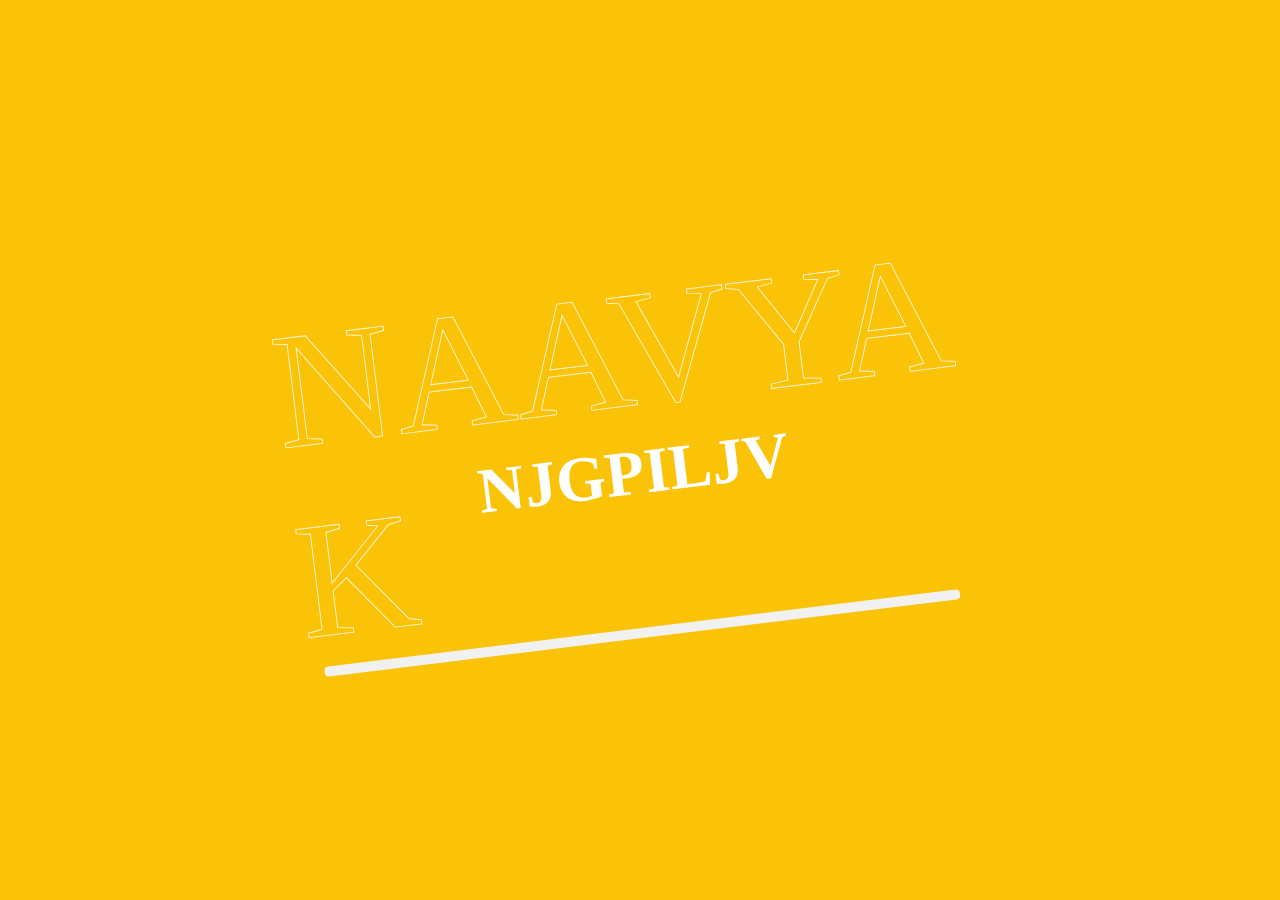
==== index.html @ 3b0a25bf "Add files via upload" ====
<!DOCTYPE html>
<html lang="en">
  <head>
    <meta charset="UTF-8" />
    <meta http-equiv="X-UA-Compatible" content="IE=edge" />
    <meta name="viewport" content="width=device-width, initial-scale=1.0" />
    <title>Day01</title>
    <link rel="stylesheet" href="style.css" />
  </head>
  <body>
    <div id="main">
      <div class="loader">
        <h2 class="zoom">NAAVYA K</h2>
        <h1 class="scramble">NAAVYA K</h1>
        <div class="Loading"></div>
      </div>
    </div>
    <script src="https://cdnjs.cloudflare.com/ajax/libs/jquery/3.6.0/jquery.js"></script>
    <script src="https://cdnjs.cloudflare.com/ajax/libs/gsap/3.11.4/gsap.min.js" integrity="sha512-f8mwTB+Bs8a5c46DEm7HQLcJuHMBaH/UFlcgyetMqqkvTcYg4g5VXsYR71b3qC82lZytjNYvBj2pf0VekA9/FQ==" crossorigin="anonymous" referrerpolicy="no-referrer"></script>
    <script src="descrambler.js"></script>
    <script src="script.js"></script>
  </body>
</html>
---- style.css ----
@font-face {
    font-family: Chana;
    src: url(/Fonts/chaney-ultraextended-webfont.ttf);
  }

*{
    margin: 0;
    padding: 0;
    box-sizing: border-box;
}

html, body{
    width: 100%;
    height: 100%;
}

#main{
    width: 100%;
    min-height: 100vh;
}

.loader {
  position: absolute;
  width: 100%;
  height: 100vh;
  background-color: rgb(250,195,8);
  animation: pulse 3s;
  z-index: 9;
}

.zoom {
  position: absolute;
  top: 45%;
  left: 50%;
  font-size: 13vw;
  -webkit-text-stroke-width: 0.09vh;
  -webkit-text-fill-color: transparent;
  -webkit-text-stroke-color: #fff;
  outline: none;
  transform: rotate(-7deg) translate(-50%, -50%);
  opacity: 0.89;
  font-family: Chana ;
  /* font-family: ProductSans; */
  font-weight: 200;
}

.loader h1 {
  position: absolute;
  top: 50%;
  left: 50%;
  transform: rotate(-7deg) translate(-50%, -50%);
  /* outline: 1px solid #fff; */
  font-family: Chana;
  font-size: 5vw;
  padding: 2vw;
  /* transform: rotate(-5deg) ; */
  color: #fff;
}

.Loading {
  bottom: -65%;
  left: 50%;
  transform: rotate(-7deg) translate(-50%, 0%);
  position: relative;
  display: inline-block;
  width: 50%;
  height: 10px;
  background: #f1f1f1;
  /* box-shadow: inset 0 0 5px rgba(0, 0, 0, .2); */
  border-radius: 4px;
  overflow: hidden;
}

.Loading:after {
    content: "";
    position: absolute;
    bottom: 10%;
    /* width: 100%; */
    height: 100%;
    border-radius: 4px;
    /* box-shadow: 0 0 5px rgba(0, 0, 0, .2); */
    animation: load 3s;
  }
  

@keyframes load {
  0% {
    width: 0;
    background: #a28089;
  }

  25% {
    width: 25%;
    background: #a0d2eb;
  }

  50% {
    width: 50%;
    background: #d0bdf4;

    /* background: #ffa8b6; */
  }

  75% {
    width: 75%;
    background: #d2d2d2;
    /* background: rgb(250, 195, 8); */
  }

  100% {
    width: 100%;
    /* background: #d0bdf4; */
    /* background: #ffa8b6; */

    background: rgb(250,195,8);
  }
}

@keyframes pulse {
  0% {
    background: #a28089;
  }

  25% {
    background: #a0d2eb;
  }

  50% {
    background: #d0bdf4;
    /* background: #ffa8b6; */
  }

  75% {
    /* background: #c2c2c2; */
    /* background: #d0bdf4; */
    background: #d2d2d2;
    /* background: rgb(250, 195, 8); */
  }

  100% {
    /* background: #ffa8b6; */
    /* background: #c2c2c2; */
    background: rgb(250, 195, 8);
  }
}
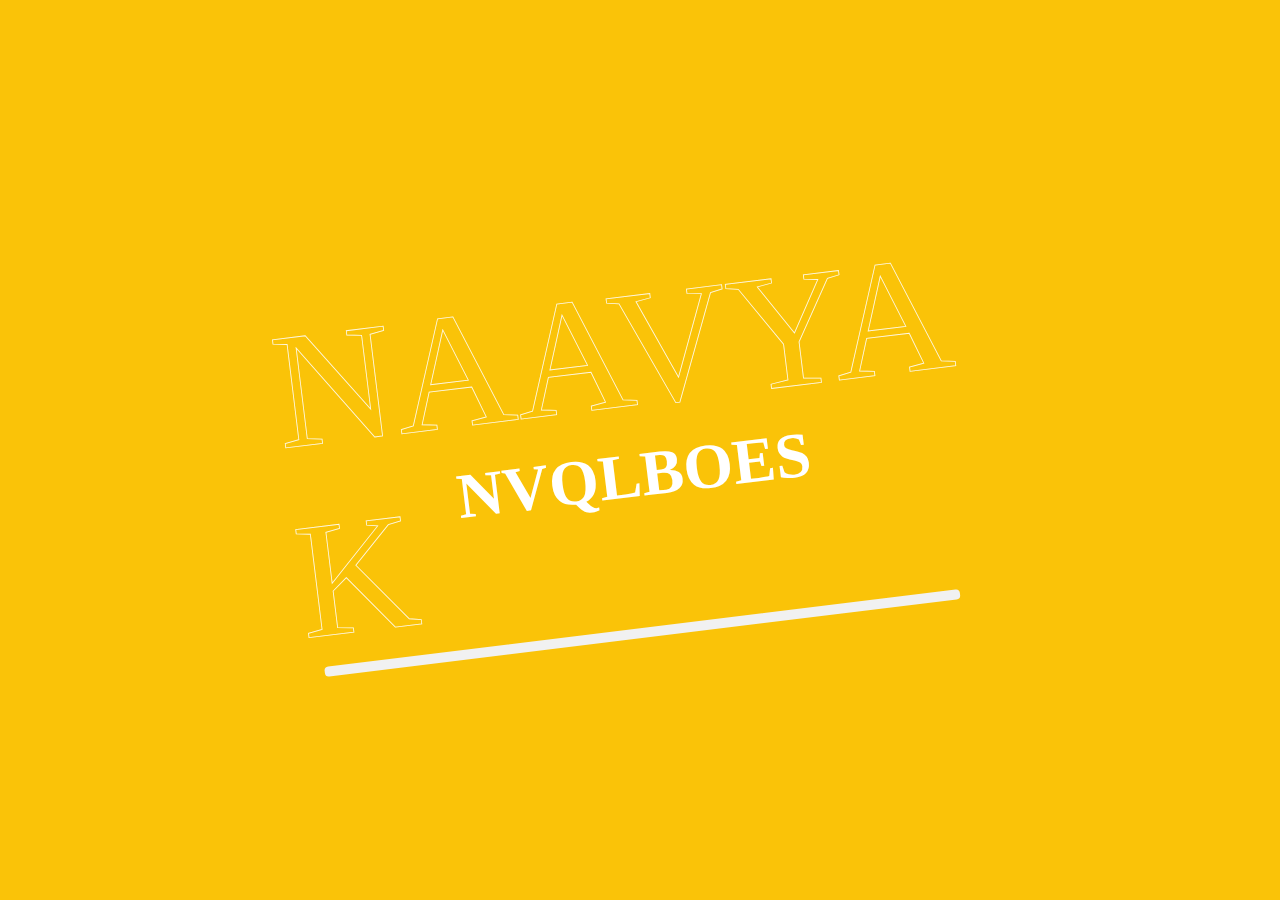
==== commit 9742bdb6: "Add files via upload" ====
--- a/index.html
+++ b/index.html
@@ -14,6 +14,20 @@
         <h1 class="scramble">NAAVYA K</h1>
         <div class="Loading"></div>
       </div>
+      <div class="svgwaala">
+        <div id="dotted">
+          <img id="donut" src="/Images/donut.png" alt="" />
+          <img id="NAAVYA K-N" src="/Images/Group 1.svg" alt="" />
+          <img id="NAAVYA K-A" src="/Images/Group 1.svg" alt="" />
+          <img id="NAAVYA K-A2" src="/Images/O.svg" alt="" />
+          <img id="NAAVYA K-V" src="Images/Group 2.svg" alt="" />
+          <img id="NAAVYA K-Y" src="Images/Group 3.svg" alt="" />
+          <img id="NAAVYA K-A3" src="Images/I.svg" alt="" />
+        </div>
+        <div id="explore">
+          <h1 onclick="setTimeout( example, 1200)">Explore</h1>
+        </div>
+      </div>
     </div>
     <script src="https://cdnjs.cloudflare.com/ajax/libs/jquery/3.6.0/jquery.js"></script>
     <script src="https://cdnjs.cloudflare.com/ajax/libs/gsap/3.11.4/gsap.min.js" integrity="sha512-f8mwTB+Bs8a5c46DEm7HQLcJuHMBaH/UFlcgyetMqqkvTcYg4g5VXsYR71b3qC82lZytjNYvBj2pf0VekA9/FQ==" crossorigin="anonymous" referrerpolicy="no-referrer"></script>
--- a/style.css
+++ b/style.css
@@ -127,19 +127,148 @@
 
   50% {
     background: #d0bdf4;
-    /* background: #ffa8b6; */
   }
 
   75% {
-    /* background: #c2c2c2; */
-    /* background: #d0bdf4; */
     background: #d2d2d2;
-    /* background: rgb(250, 195, 8); */
   }
 
   100% {
-    /* background: #ffa8b6; */
-    /* background: #c2c2c2; */
     background: rgb(250, 195, 8);
   }
+}
+
+.svgwaala {
+  position: relative;
+  width: 100%;
+  height: 100vh;
+  display: flex;
+  align-items: center;
+  justify-content: center;
+  background-image: url(/Images/back1.jpg);
+  background-size: cover;
+  background-position: bottom;
+  opacity: 0;
+  overflow: hidden;
+  transition: all cubic-bezier(0.19, 1, 0.22, 1) 1.5s;
+  z-index: 99;
+}
+
+#dotted {
+  width: 130%;
+  height: 130vh;
+  display: flex;
+  align-items: center;
+  justify-content: center;
+  background-image: url(/Images/back.png);
+  background-size: cover;
+  background-position: center;
+  animation: dotte 8s ease-in-out alternate infinite;
+  /* overflow: hidden; */
+}
+
+#dotted > img:nth-child(1) {
+  position: absolute;
+  top: 50%;
+  left: 50%;
+  transform: translate(-50%, -50%);
+  width: 12vw;
+  animation: updown 2s ease-in-out alternate infinite;
+  opacity: 0;
+}
+
+#kothik-k {
+  position: absolute;
+  width: 9vw;
+  top: 25%;
+  left: 39%;
+  animation: letter 1.9s ease-in-out alternate infinite;
+}
+#kothik-k2 {
+  position: absolute;
+  width: 5vw;
+  top: 43%;
+  left: 42%;
+  animation: letter 1.9s ease-in-out alternate infinite;
+}
+#kothik-o {
+  position: absolute;
+  width: 7vw;
+  top: 25%;
+  left: 54%;
+  z-index: 2;
+  animation: letter 1.8s ease-in-out alternate infinite;
+}
+#kothik-t {
+  position: absolute;
+  width: 10vw;
+  top: 38%;
+  left: 54%;
+  animation: letter 1.9s ease-in-out alternate infinite;
+}
+#kothik-h {
+  position: absolute;
+  width: 7vw;
+  top: 50%;
+  left: 53%;
+  animation: letter 1.8s ease-in-out alternate infinite;
+}
+#kothik-i {
+  position: absolute;
+  width: 15vw;
+  top: 44%;
+  left: 38%;
+  z-index: 9;
+  animation: letter 1.9s ease-in-out alternate infinite;
+}
+
+
+#explore {
+  position: absolute;
+  display: flex;
+  align-items: center;
+  justify-content: center;
+  top: 75.6%;
+  width: 7vw;
+  height: 2vw;
+  color: #ffffff;
+  background: rgba(255, 255, 255, 0.45);
+  box-shadow: 0 8px 32px 0 rgba(229, 116, 45, 0.37);
+  backdrop-filter: blur(4px);
+  -webkit-backdrop-filter: blur(4px);
+  border-radius: 10px;
+  font-size: 0.5vw;
+  cursor: pointer;
+  font-family: product sans;
+}
+
+#explore a h1 {
+  color: #fff;
+}
+
+@keyframes updown {
+  from {
+    margin-top: -1vw;
+  }
+
+  to {
+    margin-top: 1vw;
+  }
+}
+
+@keyframes letter {
+  from {
+    margin-top: 0vw;
+  }
+
+  to {
+    margin-top: 1vw;
+  }
+}
+
+@keyframes dotte {
+  from {
+    margin-top: -15%;
+    margin-left: -15%;
+  }
 }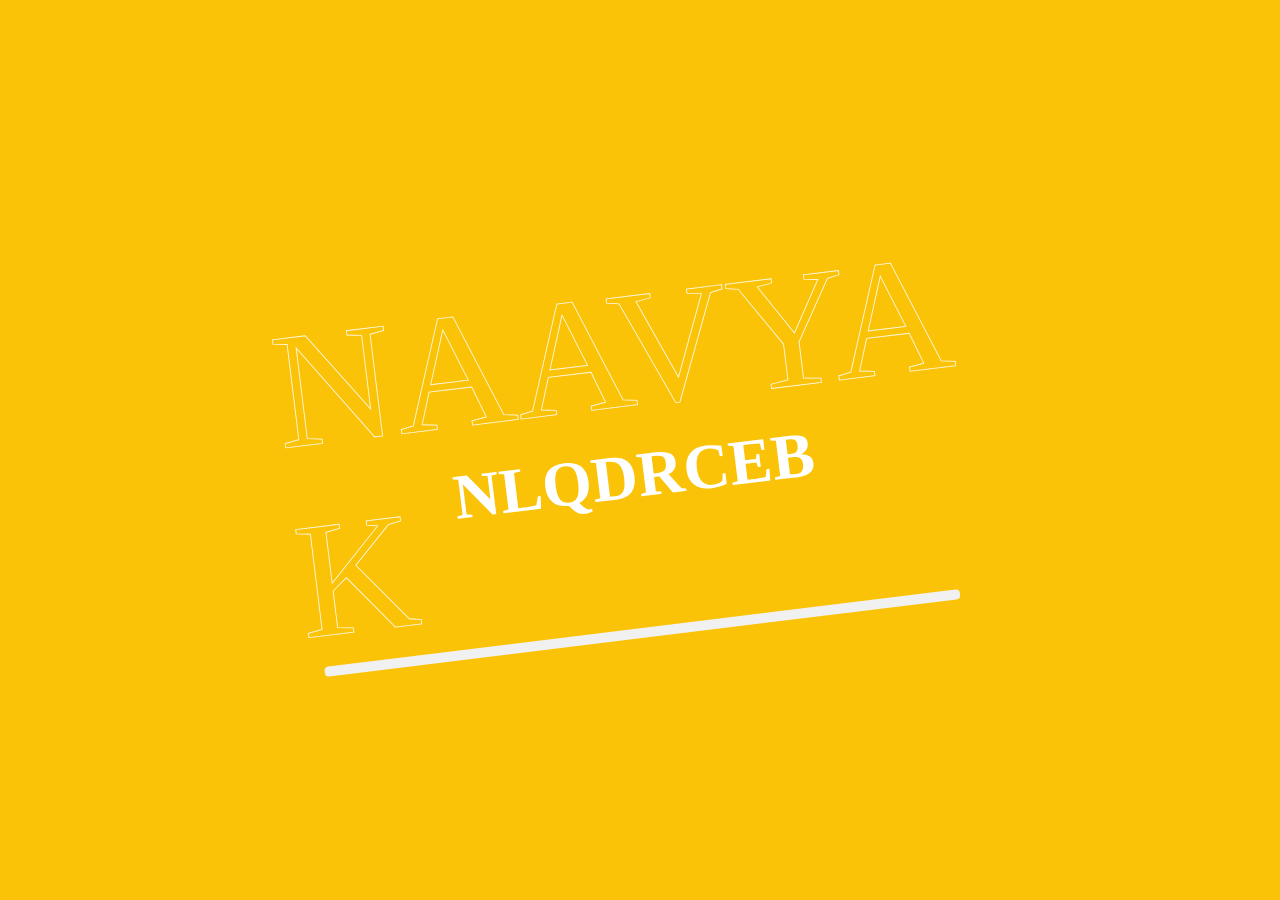
==== commit 20338426: "Add files via upload" ====
--- a/index.html
+++ b/index.html
@@ -4,7 +4,7 @@
     <meta charset="UTF-8" />
     <meta http-equiv="X-UA-Compatible" content="IE=edge" />
     <meta name="viewport" content="width=device-width, initial-scale=1.0" />
-    <title>Day01</title>
+    <title>Hackathon Gravity Coding</title>
     <link rel="stylesheet" href="style.css" />
   </head>
   <body>
@@ -17,12 +17,12 @@
       <div class="svgwaala">
         <div id="dotted">
           <img id="donut" src="/Images/donut.png" alt="" />
-          <img id="NAAVYA K-N" src="/Images/Group 1.svg" alt="" />
-          <img id="NAAVYA K-A" src="/Images/Group 1.svg" alt="" />
-          <img id="NAAVYA K-A2" src="/Images/O.svg" alt="" />
-          <img id="NAAVYA K-V" src="Images/Group 2.svg" alt="" />
-          <img id="NAAVYA K-Y" src="Images/Group 3.svg" alt="" />
-          <img id="NAAVYA K-A3" src="Images/I.svg" alt="" />
+          <img id="NAAVYAK-N" src="/Images/Group 1.svg" alt="" />
+          <img id="NAAVYAK-A" src="/Images/Group 1.svg" alt="" />
+          <img id="NAAVYAK-A2" src="/Images/O.svg" alt="" />
+          <img id="NAAVYAK-V" src="Images/Group 2.svg" alt="" />
+          <img id="NAAVYAK-Y" src="Images/Group 3.svg" alt="" />
+          <img id="NAAVYAK-A3" src="Images/I.svg" alt="" />
         </div>
         <div id="explore">
           <h1 onclick="setTimeout( example, 1200)">Explore</h1>
--- a/style.css
+++ b/style.css
@@ -1,29 +1,54 @@
 @font-face {
-    font-family: Chana;
-    src: url(/Fonts/chaney-ultraextended-webfont.ttf);
-  }
-
-*{
-    margin: 0;
-    padding: 0;
-    box-sizing: border-box;
-}
-
-html, body{
-    width: 100%;
-    height: 100%;
-}
-
-#main{
-    width: 100%;
-    min-height: 100vh;
+  font-family: Chana;
+  src: url(/Fonts/chaney-ultraextended-webfont.ttf);
+}
+
+@font-face {
+  font-family: DinPro;
+  src: url(/Fonts/DINPro-CondensedBold.ttf);
+}
+
+@font-face {
+  font-family: Capital;
+  src: url(/Fonts/CapitoliumNews2-Regular.ttf);
+}
+
+@font-face {
+  font-family: Bellefair;
+  src: url(/Fonts/Bellefair-Regular.ttf);
+}
+
+@font-face {
+  font-family: hotel2;
+  src: url(/Fonts/MontecatiniPro-NormaleLight.ttf);
+}
+
+* {
+  margin: 0;
+  padding: 0;
+  box-sizing: border-box;
+}
+
+a {
+  text-decoration: none;
+}
+
+html,
+body {
+  width: 100%;
+  height: 100%;
+}
+
+#main {
+  width: 100%;
+  min-height: 100vh;
 }
 
 .loader {
   position: absolute;
   width: 100%;
   height: 100vh;
-  background-color: rgb(250,195,8);
+  background-color: rgb(250, 195, 8);
   animation: pulse 3s;
   z-index: 9;
 }
@@ -39,8 +64,7 @@
   outline: none;
   transform: rotate(-7deg) translate(-50%, -50%);
   opacity: 0.89;
-  font-family: Chana ;
-  /* font-family: ProductSans; */
+  font-family: Chana;
   font-weight: 200;
 }
 
@@ -49,11 +73,9 @@
   top: 50%;
   left: 50%;
   transform: rotate(-7deg) translate(-50%, -50%);
-  /* outline: 1px solid #fff; */
   font-family: Chana;
   font-size: 5vw;
   padding: 2vw;
-  /* transform: rotate(-5deg) ; */
   color: #fff;
 }
 
@@ -66,22 +88,18 @@
   width: 50%;
   height: 10px;
   background: #f1f1f1;
-  /* box-shadow: inset 0 0 5px rgba(0, 0, 0, .2); */
   border-radius: 4px;
   overflow: hidden;
 }
 
 .Loading:after {
-    content: "";
-    position: absolute;
-    bottom: 10%;
-    /* width: 100%; */
-    height: 100%;
-    border-radius: 4px;
-    /* box-shadow: 0 0 5px rgba(0, 0, 0, .2); */
-    animation: load 3s;
-  }
-  
+  content: "";
+  position: absolute;
+  bottom: 10%;
+  height: 100%;
+  border-radius: 4px;
+  animation: load 3s;
+}
 
 @keyframes load {
   0% {
@@ -109,10 +127,8 @@
 
   100% {
     width: 100%;
-    /* background: #d0bdf4; */
-    /* background: #ffa8b6; */
-
-    background: rgb(250,195,8);
+
+    background: rgb(250, 195, 8);
   }
 }
 
@@ -177,21 +193,21 @@
   opacity: 0;
 }
 
-#kothik-k {
+#NAAVYAK-N {
   position: absolute;
   width: 9vw;
   top: 25%;
   left: 39%;
   animation: letter 1.9s ease-in-out alternate infinite;
 }
-#kothik-k2 {
+#NAAVYAK-A {
   position: absolute;
   width: 5vw;
   top: 43%;
   left: 42%;
   animation: letter 1.9s ease-in-out alternate infinite;
 }
-#kothik-o {
+#NAAVYAK-A2{
   position: absolute;
   width: 7vw;
   top: 25%;
@@ -199,21 +215,21 @@
   z-index: 2;
   animation: letter 1.8s ease-in-out alternate infinite;
 }
-#kothik-t {
+#NAAVYAK-V {
   position: absolute;
   width: 10vw;
   top: 38%;
   left: 54%;
   animation: letter 1.9s ease-in-out alternate infinite;
 }
-#kothik-h {
+#NAAVYAK-Y{
   position: absolute;
   width: 7vw;
   top: 50%;
   left: 53%;
   animation: letter 1.8s ease-in-out alternate infinite;
 }
-#kothik-i {
+#NAAVYAK-A3{
   position: absolute;
   width: 15vw;
   top: 44%;
@@ -221,7 +237,6 @@
   z-index: 9;
   animation: letter 1.9s ease-in-out alternate infinite;
 }
-
 
 #explore {
   position: absolute;
@@ -271,4 +286,409 @@
     margin-top: -15%;
     margin-left: -15%;
   }
-}+}
+
+/* Video3---------------- */
+
+#main-again {
+  width: 100%;
+  min-height: 100vh;
+}
+
+#nav {
+  position: absolute;
+  z-index: 99;
+  display: flex;
+  width: 100%;
+  height: 10vh;
+}
+
+.nav-part {
+  display: flex;
+  width: calc(100% / 4);
+  height: 100%;
+}
+
+#cntr-nav {
+  display: flex;
+  align-items: center;
+  justify-content: center;
+  width: calc(100% / 2);
+  height: 100%;
+}
+
+#lft-nav {
+  color: #333;
+  display: flex;
+  align-items: center;
+  justify-content: center;
+}
+
+#rght-nav {
+  color: #333;
+  display: flex;
+  align-items: center;
+  justify-content: space-evenly;
+}
+
+.logo {
+  width: 6vw;
+  height: 4vh;
+  left: 1.5vw;
+  top: 3vh;
+  background-image: url(/Images/logo.png);
+  background-size: cover;
+  background-position: center;
+}
+
+#lft-nav .ri-close-fill {
+  display: none;
+}
+
+#lft-nav .ri-menu-line {
+  display: none;
+}
+
+.ri-close-fill {
+  position: absolute;
+  color: #fff;
+  display: none;
+  z-index: 9999 !important;
+}
+
+#rght-nav a {
+  font-family: "Bellefair";
+  color: #666666;
+}
+#rght-nav button {
+  font-family: "Bellefair";
+  border-radius: 0.5vw;
+  padding: 0.7vw;
+  background-color: transparent;
+  border: 2px solid rgba(49, 49, 49, 0.479);
+  backdrop-filter: blur(7px);
+}
+#rght-nav button:hover {
+  background-color: #fff;
+}
+
+#rght-nav a:hover {
+  border-bottom: 2px solid black;
+  color: #000000;
+}
+
+.search {
+  position: absolute;
+  display: flex;
+  align-items: center;
+  justify-content: space-evenly;
+  width: 30%;
+  height: 50%;
+  background-color: #fff;
+  border: 1px solid #333;
+  border-spacing: 5px;
+  z-index: 99999;
+}
+
+.search-box {
+  z-index: 8;
+  width: 15vw;
+  height: 1.5vw;
+  border-bottom: 1px solid #2d2d2d55;
+}
+
+
+.divider {
+  width: 1px;
+  height: 50%;
+  background-color: #333;
+}
+
+i {
+  color: #333;
+}
+.ri-shopping-bag-line {
+  color: rgb(180, 180, 180);
+}
+
+.main-abhishek {
+  height: 100vh;
+  width: 100%;
+  /* background-color: rgb(255, 255, 255); */
+  display: flex;
+  /* gap: 5px; */
+  overflow: hidden;
+  /* color: #333; */
+}
+
+.main-abhishek .diver {
+  width: 100%;
+  height: 100%;
+}
+
+.main-abhishek > .diver > .img-div {
+  position: absolute;
+  width: 70vw;
+  height: 100vh;
+  right: 0;
+}
+
+.img-one {
+  width: 100%;
+  height: 100%;
+  background-image: url(/Images/HSC_Piatti_05.webp);
+  background-size: cover;
+  background-position: center;
+}
+
+.swiper {
+  width: 100%;
+  height: 100%;
+}
+
+.swiper-slide {
+  width: 100%;
+  height: 100%;
+  text-align: center;
+  font-size: 18px;
+  /* background: rgb(250, 195, 8); */
+  display: flex;
+  justify-content: center;
+  align-items: center;
+}
+
+.swiper {
+  margin-left: auto;
+  margin-right: auto;
+}
+
+.main-abhishek .diver .main-txt-front {
+  position: absolute;
+  display: flex;
+  align-items: left;
+  flex-direction: column;
+  padding-left: 16.3vw;
+  top: 65%;
+  transform: translate(0%, -50%);
+  width: 38vw;
+  height: 50vh;
+  z-index: 2;
+}
+
+.main-abhishek .diver .main-txt-front h1 {
+  font-size: 7vw;
+  font-family: hotel2;
+  letter-spacing: 0.8vw;
+  color: #333333;
+}
+
+.main-abhishek .diver .main-txt-front h1 span {
+  font-family: hotel2;
+  margin-right: 4vw;
+}
+
+.main-txt-front p {
+  font-size: 1.3vw;
+  font-family: Bellefair;
+}
+
+.mandit {
+  position: absolute;
+  margin-top: 5vw;
+  margin-left: 5vw;
+  width: 12vw;
+  height: 30vh;
+  border-radius: 50% 50% 0% 0%;
+  background-image: url(https://images.unsplash.com/photo-1505577058444-a3dab90d4253?ixlib=rb-4.0.3&ixid=MnwxMjA3fDB8MHxwaG90by1wYWdlfHx8fGVufDB8fHx8&auto=format&fit=crop&w=1870&q=80);
+  background-size: cover;
+  background-position: center;
+  border: 1vw solid #fff0e4;
+  z-index: 2;
+}
+
+.mandit-2 {
+  position: absolute;
+  margin-top: 60vh;
+  margin-left: 50vh;
+  width: 20vw;
+  height: 30vh;
+  background-image: url(https://images.unsplash.com/photo-1613274554329-70f997f5789f?ixlib=rb-4.0.3&ixid=MnwxMjA3fDB8MHxwaG90by1wYWdlfHx8fGVufDB8fHx8&auto=format&fit=crop&w=2574&q=80);
+  background-position: center;
+  background-size: cover;
+  z-index: 99;
+  border: 1vw solid #fff0e4;
+}
+
+.front-page-img {
+  /* position: relative; */
+  width: 7vw;
+  height: 100vh;
+  background-color: #fff0e4;
+}
+
+#circle {
+  position: absolute;
+  top: 31vh;
+  left: -3.7vw;
+  position: relative;
+  width: 52vw;
+  z-index: 99;
+  background-color: #ff7f7f;
+}
+
+#circle text {
+  font-family: "Helvetica Neue", Arial;
+  font-size: 16px;
+  font-weight: bold;
+}
+
+#circle svg {
+  position: absolute;
+  left: 0;
+  top: 5vh;
+  width: 100%;
+  height: 11vw;
+
+  animation-name: rotate;
+  animation-duration: 5s;
+  animation-iteration-count: infinite;
+  animation-timing-function: linear;
+}
+
+@keyframes rotate {
+  from {
+    transform: rotate(360deg);
+  }
+  to {
+    transform: rotate(0);
+  }
+}
+
+.line-effect {
+  position: absolute;
+  top: 0%;
+  left: 23%;
+  width: 30%;
+  height: 30%;
+  display: flex;
+  align-items: center;
+  gap: 0.2vw;
+  justify-content: center;
+  z-index: 1;
+}
+
+.line-effect .line {
+  width: 0.2vw;
+  height: 100%;
+  background-color: rgba(255, 255, 255, 0.476);
+}
+
+#line-effect-2 {
+  left: 23%;
+  height: 10vh;
+  top: 90vh;
+  z-index: 999;
+}
+
+#line-effect-3 {
+  left: 3.4%;
+  height: 100vh;
+  top: 0vh;
+  z-index: 1;
+}
+
+#line-effect-3 .line {
+  background-color: rgb(255, 240, 228);
+}
+
+.upar-menu {
+  display: flex;
+  position: absolute;
+  top: -100%;
+  width: 100%;
+  height: 100vh;
+  background: rgba(0, 0, 0, 0.888);
+  box-shadow: 0 8px 32px 0 rgba(31, 38, 135, 0.37);
+  backdrop-filter: blur(4px);
+  -webkit-backdrop-filter: blur(4px);
+  z-index: 9999999999999999999999;
+  transition: all cubic-bezier(0.19, 1, 0.22, 1) 1s;
+}
+
+.left-upar-menu {
+  display: flex;
+  align-items: center;
+  justify-content: center;
+  flex-direction: column;
+  gap: 2vw;
+  width: 50%;
+  height: 100vh;
+  /* background-color: #ff6969; */
+}
+.left-upar-menu h1 {
+  font-family: hotel2;
+  font-size: 3vw;
+  letter-spacing: 0.1vw;
+  color: #fff;
+}
+.right-upar-menu {
+  display: flex;
+  align-items: center;
+  justify-content: center;
+  width: 50%;
+  height: 100vh;
+  /* background-color: red; */
+}
+
+#all-image-upar {
+  overflow: hidden;
+  width: 20vw;
+  height: 50vh;
+}
+
+#slider-upar-wala {
+  width: 100%;
+  height: 400%;
+  transition: all cubic-bezier(0.19, 1, 0.22, 1)1s;
+}
+
+.menu-img-one {
+  width: 100%;
+  height: 25%;
+  background-image: url(https://images.unsplash.com/photo-1676030788205-7b11922275eb?ixlib=rb-4.0.3&ixid=MnwxMjA3fDB8MHxwaG90by1wYWdlfHx8fGVufDB8fHx8&auto=format&fit=crop&w=1935&q=80);
+  background-position: center;
+  background-size: cover;
+}
+.menu-img-two {
+  width: 100%;
+  height: 25%;
+  background-image: url(https://images.unsplash.com/photo-1676030788383-9c18ddc4a1dd?ixlib=rb-4.0.3&ixid=MnwxMjA3fDB8MHxwaG90by1wYWdlfHx8fGVufDB8fHx8&auto=format&fit=crop&w=1935&q=80);
+  background-position: center;
+  background-size: cover;
+}
+.menu-img-three {
+  width: 100%;
+  height: 25%;
+  background-image: url(https://images.unsplash.com/photo-1676204831292-9fa03a1d6a57?ixlib=rb-4.0.3&ixid=MnwxMjA3fDB8MHxwaG90by1wYWdlfHx8fGVufDB8fHx8&auto=format&fit=crop&w=1935&q=80);
+  background-position: center;
+  background-size: cover;
+}
+.menu-img-four {
+  width: 100%;
+  height: 25%;
+  background-image: url(https://images.unsplash.com/photo-1674108015054-7e490a348286?ixlib=rb-4.0.3&ixid=MnwxMjA3fDB8MHxwaG90by1wYWdlfHx8fGVufDB8fHx8&auto=format&fit=crop&w=1932&q=80);
+  background-position: center;
+  background-size: cover;
+}
+
+.ri-close-fill {
+  position: absolute;
+  color: #fff;
+  display: none;
+  z-index: 9999999999999999999 !important;
+}
+
+.upar-menu .ri-close-fill {
+  top: 4%;
+  left: 36.5%;
+}
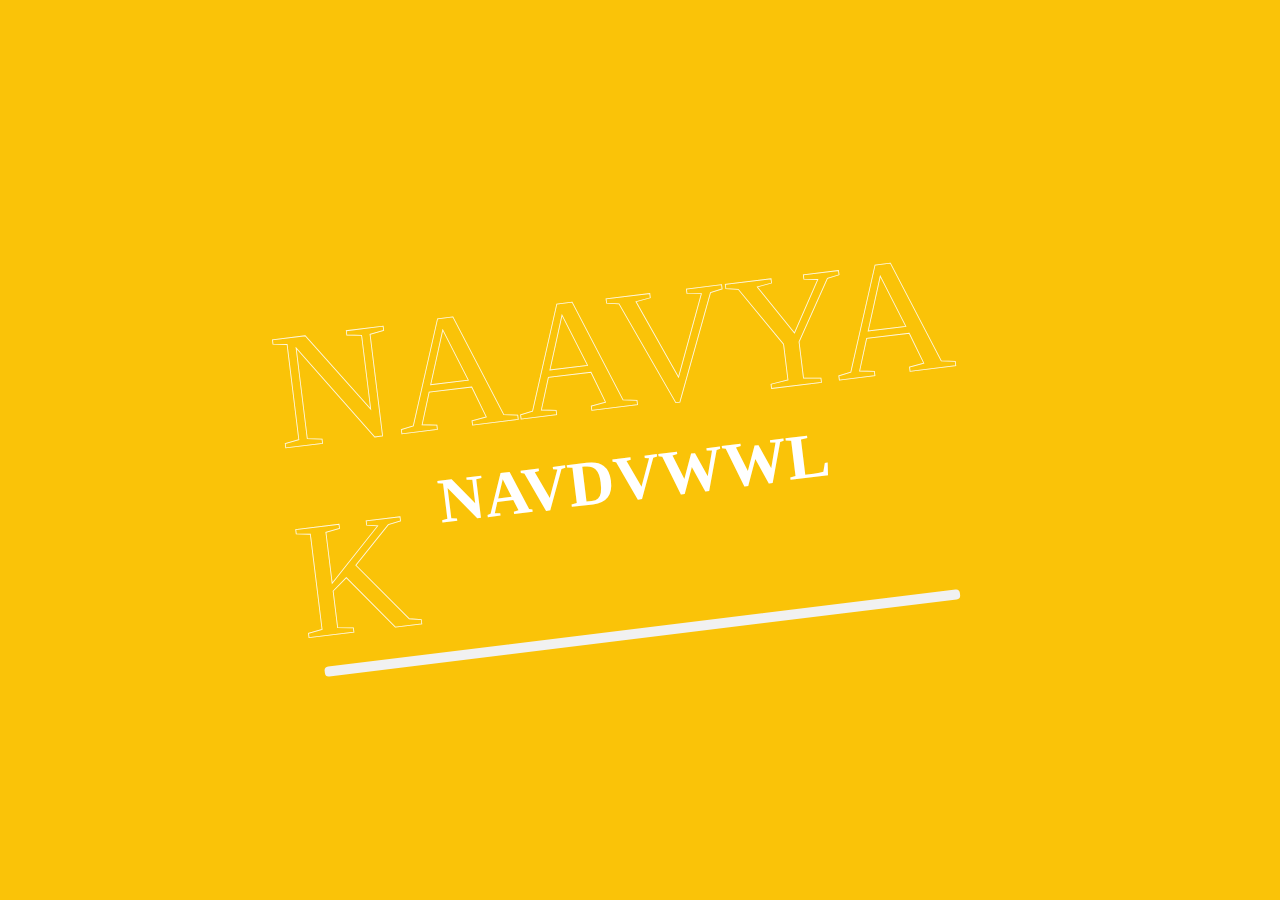
==== commit 8d48dc78: "Add files via upload" ====
--- a/index.html
+++ b/index.html
@@ -17,12 +17,12 @@
       <div class="svgwaala">
         <div id="dotted">
           <img id="donut" src="/Images/donut.png" alt="" />
-          <img id="NAAVYAK-N" src="/Images/Group 1.svg" alt="" />
-          <img id="NAAVYAK-A" src="/Images/Group 1.svg" alt="" />
-          <img id="NAAVYAK-A2" src="/Images/O.svg" alt="" />
-          <img id="NAAVYAK-V" src="Images/Group 2.svg" alt="" />
-          <img id="NAAVYAK-Y" src="Images/Group 3.svg" alt="" />
-          <img id="NAAVYAK-A3" src="Images/I.svg" alt="" />
+          <img id="NAAVYA K-N" src="/Images/Group 1.svg" alt="" />
+          <img id="NAAVYA K-A" src="/Images/Group 1.svg" alt="" />
+          <img id="NAAVYA K-A2" src="/Images/O.svg" alt="" />
+          <img id="NAAVYA K-V" src="Images/Group 2.svg" alt="" />
+          <img id="NAAVYA K-Y" src="Images/Group 3.svg" alt="" />
+          <img id="NAAVYA K-A3" src="Images/I.svg" alt="" />
         </div>
         <div id="explore">
           <h1 onclick="setTimeout( example, 1200)">Explore</h1>
--- a/style.css
+++ b/style.css
@@ -16,6 +16,11 @@
 @font-face {
   font-family: Bellefair;
   src: url(/Fonts/Bellefair-Regular.ttf);
+}
+
+@font-face {
+  font-family: hotel;
+  src: url(/Fonts/MontecatiniPro-StrettoSemiBold.ttf);
 }
 
 @font-face {
@@ -215,7 +220,7 @@
   z-index: 2;
   animation: letter 1.8s ease-in-out alternate infinite;
 }
-#NAAVYAK-V {
+#NAAVYAK-V{
   position: absolute;
   width: 10vw;
   top: 38%;
@@ -339,6 +344,7 @@
   background-image: url(/Images/logo.png);
   background-size: cover;
   background-position: center;
+  
 }
 
 #lft-nav .ri-close-fill {
@@ -353,7 +359,7 @@
   position: absolute;
   color: #fff;
   display: none;
-  z-index: 9999 !important;
+  z-index: 99999999999999999999999999999999999999999999999 !important;
 }
 
 #rght-nav a {
@@ -397,6 +403,9 @@
   border-bottom: 1px solid #2d2d2d55;
 }
 
+#choice {
+  background-color: #080808;
+}
 
 .divider {
   width: 1px;
@@ -414,11 +423,11 @@
 .main-abhishek {
   height: 100vh;
   width: 100%;
-  /* background-color: rgb(255, 255, 255); */
-  display: flex;
-  /* gap: 5px; */
+  background-color: rgb(255, 255, 255);
+  display: flex;
+  gap: 5px;
   overflow: hidden;
-  /* color: #333; */
+  color: #333;
 }
 
 .main-abhishek .diver {
@@ -463,13 +472,13 @@
 }
 
 .main-abhishek .diver .main-txt-front {
-  position: absolute;
   display: flex;
   align-items: left;
   flex-direction: column;
   padding-left: 16.3vw;
+  position: absolute;
   top: 65%;
-  transform: translate(0%, -50%);
+  transform: translate(-3%, -50%);
   width: 38vw;
   height: 50vh;
   z-index: 2;
@@ -507,7 +516,6 @@
 }
 
 .mandit-2 {
-  position: absolute;
   margin-top: 60vh;
   margin-left: 50vh;
   width: 20vw;
@@ -517,6 +525,7 @@
   background-size: cover;
   z-index: 99;
   border: 1vw solid #fff0e4;
+  position: absolute;
 }
 
 .front-page-img {
@@ -623,7 +632,6 @@
   gap: 2vw;
   width: 50%;
   height: 100vh;
-  /* background-color: #ff6969; */
 }
 .left-upar-menu h1 {
   font-family: hotel2;
@@ -637,7 +645,6 @@
   justify-content: center;
   width: 50%;
   height: 100vh;
-  /* background-color: red; */
 }
 
 #all-image-upar {
@@ -692,3 +699,233 @@
   top: 4%;
   left: 36.5%;
 }
+
+#main2 {
+  width: 100%;
+  overflow-x: hidden;
+}
+#home {
+  /* margin-top: 100%; */
+  min-height: 100vh;
+  width: 100%;
+  overflow: hidden;
+}
+
+canvas {
+  max-width: 100vw;
+  max-height: 100vh;
+}
+
+.txt-home {
+  position: absolute;
+  top: 290.5%;
+  right: 0;
+  padding-left: 5vw;
+  width: 50%;
+  height: 100%;
+  color: #ffffff;
+  background: rgba(0, 0, 0, 0.472);
+  backdrop-filter: blur(4px);
+}
+
+.h-container {
+  overflow: hidden;
+  width: 100%;
+  height: 10vw;
+  font-weight: 500;
+}
+.h-container:nth-child(1) {
+  margin-top: 15vw;
+  margin-left: -21vw;
+  width: 75%;
+}
+.h-container:nth-child(2) {
+  margin-left: -2vw;
+  width: 65%;
+}
+.h-container:nth-child(3) {
+  margin-top: -10vw;
+  margin-left: -20.5vw;
+  width: 55%;
+}
+.txt-home h1 {
+  font-size: 4vw;
+}
+
+#h-one {
+  font-size: 8vw;
+  font-family: "hotel";
+}
+#h-two {
+  font-size: 2vw;
+  font-family: "hotel";
+}
+#h-three {
+  font-size: 1.1vw;
+  letter-spacing: 0.1vw;
+  font-family: Bellefair;
+  font-weight: 100;
+}
+
+
+
+
+
+
+
+
+
+
+
+
+
+
+
+
+
+
+
+
+
+
+
+
+
+
+
+
+
+
+
+
+
+
+
+
+
+
+
+
+
+
+
+
+
+
+
+
+
+
+
+
+
+
+#page1 {
+  width: 100%;
+  height: 105vh;
+}
+
+#one {
+  position: relative;
+  width: 100%;
+  height: 100vh;
+  background-color: #ffffff;
+  color: #080808;
+  scroll-behavior: smooth;
+}
+
+
+.timeline {
+  display: flex;
+  position: relative;
+  width: 100%;
+  height: 100vh;
+}
+
+.lft-timeline {
+  padding-left: 5vw;
+  width: 50%;
+  height: 100vh;
+}
+.lft-timeline > .white-div {
+  padding: 11vw;
+  margin-top: 10vh;
+  width: 90%;
+  height: 60vh;
+  background-color: #ffeadc;
+}
+.lft-timeline > .white-div > h4 {
+  font-size: 1.2vw;
+  font-family: Bellefair;
+  font-weight: 500;
+}
+
+.rght-timeline {
+  position: relative;
+  width: 50%;
+  height: 100vh;
+  background-color: #ffeaea;
+}
+
+.lft-timeline h1 {
+  font-size: 5vw;
+  font-family: hotel2;
+  letter-spacing: 0.3vw;
+  font-weight: 500;
+}
+.lft-timeline h1 > span {
+  margin-left: 4vw;
+  font-size: 5vw;
+  font-family: hotel2;
+  letter-spacing: 0.3vw;
+  font-weight: 500;
+}
+
+.rght-timeline > #back-div-img {
+  position: absolute;
+  right: 0;
+  top: 5vh;
+  width: 80%;
+  height: 90vh;
+  background-image: url(https://images.unsplash.com/photo-1567620905732-2d1ec7ab7445?ixlib=rb-4.0.3&ixid=MnwxMjA3fDB8MHxwaG90by1wYWdlfHx8fGVufDB8fHx8&auto=format&fit=crop&w=2580&q=80);
+  background-position: center;
+  background-size: cover;
+}
+.rght-timeline > #back-div-img > #rght-timeline-img {
+  top: 20%;
+  left: -40%;
+  position: absolute;
+  width: 70%;
+  height: 70vh;
+  background-image: url(https://images.unsplash.com/photo-1494859802809-d069c3b71a8a?ixlib=rb-4.0.3&ixid=MnwxMjA3fDB8MHxwaG90by1wYWdlfHx8fGVufDB8fHx8&auto=format&fit=crop&w=2670&q=80);
+  background-size: cover;
+  background-position: right;
+}
+.rght-timeline > #back-div-img > .gallery-div {
+  display: flex;
+  align-items: center;
+  justify-content: center;
+  bottom: 5%;
+  left: 10%;
+  position: absolute;
+  width: 20vw;
+  height: 10vw;
+  background-color: #acdaff;
+}
+.rght-timeline > #back-div-img > .gallery-div > .outline1 {
+  position: absolute;
+  width: 80%;
+  height: 90%;
+  outline: 1px solid #fff;
+}
+.rght-timeline > #back-div-img > .gallery-div > .outline2 {
+  position: absolute;
+  width: 90%;
+  height: 80%;
+  outline: 3px solid #fff;
+}
+.rght-timeline > #back-div-img > .gallery-div > h1 {
+  font-family: hotel;
+  letter-spacing: 0.01vw;
+  color: #fff;
+}